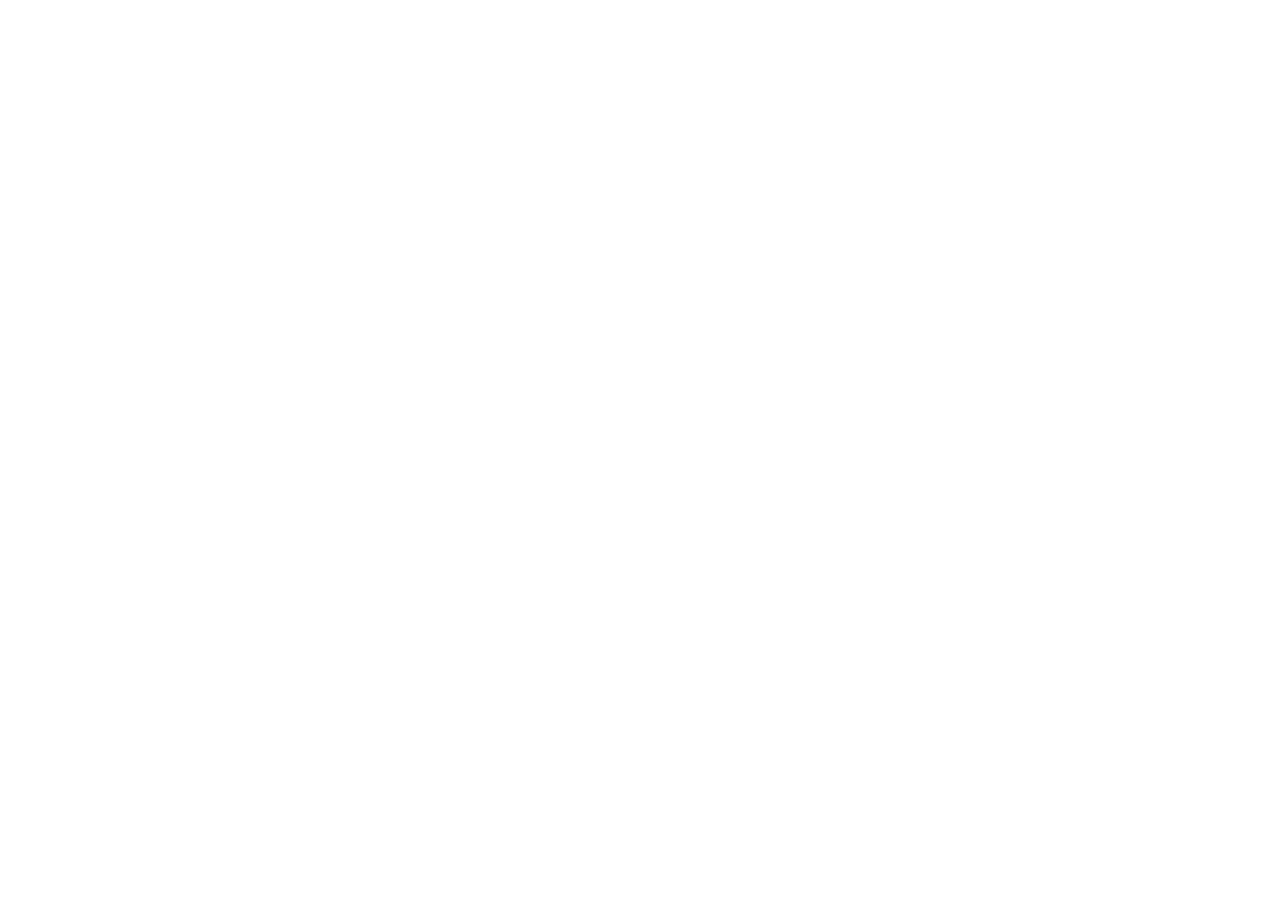
==== dices.html @ f5d9fe4c "atualizando" ====
<!DOCTYPE html>
<html lang="en">
  <head>
    <meta charset="UTF-8" />
    <meta name="viewport" content="width=device-width, initial-scale=1.0" />
    <title>Document</title>
    <link rel="stylesheet" href="assets/styles/dices.css" />
  </head>
  <body>
    <div class="dice">
      <div class="face front"></div>
      <div class="face back"></div>
      <div class="face top"></div>
      <div class="face bottom"></div>
      <div class="face right"></div>
      <div class="face left"></div>
    </div>
  </body>
</html>
---- assets/styles/dices.css ----

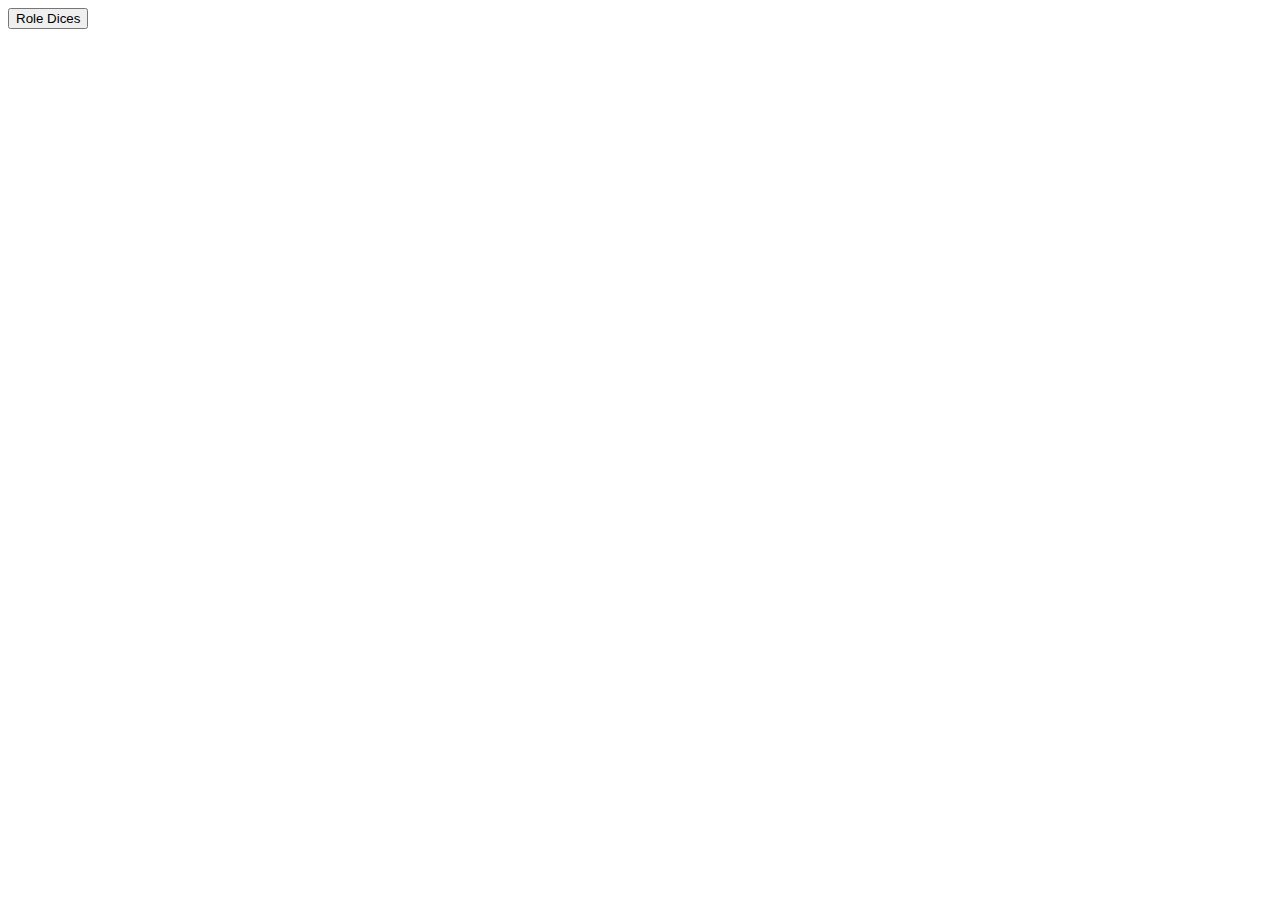
==== commit 917e0b2d: "feat: created dices system interface html, css" ====
--- a/dices.html
+++ b/dices.html
@@ -7,13 +7,345 @@
     <link rel="stylesheet" href="assets/styles/dices.css" />
   </head>
   <body>
-    <div class="dice">
-      <div class="face front"></div>
-      <div class="face back"></div>
-      <div class="face top"></div>
-      <div class="face bottom"></div>
-      <div class="face right"></div>
-      <div class="face left"></div>
-    </div>
+    <section class="dNone">
+      <!-- 1 -->
+      <div class="dice first-face">
+        <span class="dot"></span>
+      </div>
+      <!-- 2 -->
+      <div class="dice second-face">
+        <span class="dot"> </span>
+        <span class="dot"> </span>
+      </div>
+      <!-- 3 -->
+      <div class="dice third-face">
+        <span class="dot"></span>
+        <span class="dot"></span>
+        <span class="dot"></span>
+      </div>
+      <!-- 4 -->
+      <div class="fourth-face dice">
+        <div class="column">
+          <span class="dot"></span>
+          <span class="dot"></span>
+        </div>
+        <div class="column">
+          <span class="dot"></span>
+          <span class="dot"></span>
+        </div>
+      </div>
+      <!-- 5 -->
+      <div class="fifth-face dice">
+        <div class="column">
+          <span class="dot"></span>
+          <span class="dot"></span>
+        </div>
+        <div class="column">
+          <span class="dot"></span>
+        </div>
+
+        <div class="column">
+          <span class="dot"></span>
+          <span class="dot"></span>
+        </div>
+      </div>
+      <!-- 6 -->
+      <div class="fourth-face dice">
+        <div class="column">
+          <span class="dot"></span>
+          <span class="dot"></span>
+          <span class="dot"></span>
+        </div>
+        <div class="column">
+          <span class="dot"></span>
+          <span class="dot"></span>
+          <span class="dot"></span>
+        </div>
+      </div>
+    </section>
+    <section class="container"></section>
+    <button onclick="role_2d6()">Role Dices</button>
   </body>
+  <script>
+    function role_1d6() {
+      let diceValue = Math.floor(Math.random() * 6) + 1;
+      console.log(diceValue);
+      const container = document.querySelector(".container");
+      container.innerHTML = "";
+      if (diceValue === 1) {
+        const div = document.createElement("div");
+        const dot = document.createElement("span");
+        div.classList.add("dice");
+        div.classList.add("first-face");
+        dot.classList.add("dot");
+        div.appendChild(dot);
+        container.appendChild(div);
+      }
+      if (diceValue === 2) {
+        const div = document.createElement("div");
+        const dot = document.createElement("span");
+        const dot2 = document.createElement("span");
+        div.classList.add("dice");
+        div.classList.add("second-face");
+        dot.classList.add("dot");
+        dot2.classList.add("dot");
+        div.appendChild(dot);
+        div.appendChild(dot2);
+        container.appendChild(div);
+      }
+      if (diceValue === 3) {
+        const div = document.createElement("div");
+        const dot = document.createElement("span");
+        const dot2 = document.createElement("span");
+        const dot3 = document.createElement("span");
+        div.classList.add("dice");
+        div.classList.add("third-face");
+        dot.classList.add("dot");
+        dot2.classList.add("dot");
+        dot3.classList.add("dot");
+        div.appendChild(dot);
+        div.appendChild(dot2);
+        div.appendChild(dot3);
+        container.appendChild(div);
+      }
+      if (diceValue === 4) {
+        const div = document.createElement("div");
+        const divColum1 = document.createElement("div");
+        const divColum2 = document.createElement("div");
+        const dot = document.createElement("span");
+        const dot2 = document.createElement("span");
+        const dot3 = document.createElement("span");
+        const dot4 = document.createElement("span");
+        div.classList.add("dice");
+        div.classList.add("fourth-face");
+        divColum1.classList.add("column");
+        divColum2.classList.add("column");
+        dot.classList.add("dot");
+        dot2.classList.add("dot");
+        dot3.classList.add("dot");
+        dot4.classList.add("dot");
+        divColum1.appendChild(dot);
+        divColum1.appendChild(dot2);
+        divColum2.appendChild(dot3);
+        divColum2.appendChild(dot4);
+        div.appendChild(divColum1);
+        div.appendChild(divColum2);
+        container.appendChild(div);
+      }
+      if (diceValue === 5) {
+        const div = document.createElement("div");
+        const divColum1 = document.createElement("div");
+        const divColum2 = document.createElement("div");
+        const divColum3 = document.createElement("div");
+        const dot = document.createElement("span");
+        const dot2 = document.createElement("span");
+        const dot3 = document.createElement("span");
+        const dot4 = document.createElement("span");
+        const dot5 = document.createElement("span");
+        div.classList.add("dice");
+        div.classList.add("fifth-face");
+        divColum1.classList.add("column");
+        divColum2.classList.add("column");
+        divColum3.classList.add("column");
+        dot.classList.add("dot");
+        dot2.classList.add("dot");
+        dot3.classList.add("dot");
+        dot4.classList.add("dot");
+        dot5.classList.add("dot");
+        divColum1.appendChild(dot);
+        divColum1.appendChild(dot2);
+        divColum2.appendChild(dot3);
+        divColum3.appendChild(dot4);
+        divColum3.appendChild(dot5);
+        div.appendChild(divColum1);
+        div.appendChild(divColum2);
+        div.appendChild(divColum3);
+        container.appendChild(div);
+      }
+      if (diceValue === 6) {
+        const div = document.createElement("div");
+        const divColum1 = document.createElement("div");
+        const divColum2 = document.createElement("div");
+        const dot = document.createElement("span");
+        const dot2 = document.createElement("span");
+        const dot3 = document.createElement("span");
+        const dot4 = document.createElement("span");
+        const dot5 = document.createElement("span");
+        const dot6 = document.createElement("span");
+        div.classList.add("dice");
+        div.classList.add("fourth-face");
+        divColum1.classList.add("column");
+        divColum2.classList.add("column");
+        dot.classList.add("dot");
+        dot2.classList.add("dot");
+        dot3.classList.add("dot");
+        dot4.classList.add("dot");
+        dot5.classList.add("dot");
+        dot6.classList.add("dot");
+        divColum1.appendChild(dot);
+        divColum1.appendChild(dot2);
+        divColum1.appendChild(dot3);
+        divColum2.appendChild(dot4);
+        divColum2.appendChild(dot5);
+        divColum2.appendChild(dot6);
+        div.appendChild(divColum1);
+        div.appendChild(divColum2);
+        container.appendChild(div);
+      }
+      return diceValue;
+    }
+    function role_2d6() {
+      const container = document.querySelector(".container");
+      container.innerHTML = "";
+      let diceValue = Math.floor(Math.random() * 6) + 1;
+      let diceValue2 = Math.floor(Math.random() * 6) + 1;
+      console.log(diceValue);
+      console.log(diceValue2);
+      if (diceValue === 1 || diceValue2 === 1) {
+        const div = document.createElement("div");
+        const dot = document.createElement("span");
+        div.classList.add("dice");
+        div.classList.add("first-face");
+        dot.classList.add("dot");
+        div.appendChild(dot);
+        container.appendChild(div);
+        if (diceValue === diceValue2) {
+          const cloneDice = div.cloneNode(true);
+          container.appendChild(cloneDice);
+        }
+      }
+      if (diceValue === 2 || diceValue2 === 2) {
+        const div = document.createElement("div");
+        const dot = document.createElement("span");
+        const dot2 = document.createElement("span");
+        div.classList.add("dice");
+        div.classList.add("second-face");
+        dot.classList.add("dot");
+        dot2.classList.add("dot");
+        div.appendChild(dot);
+        div.appendChild(dot2);
+        container.appendChild(div);
+        if (diceValue === diceValue2) {
+          const cloneDice = div.cloneNode(true);
+          container.appendChild(cloneDice);
+        }
+      }
+      if (diceValue === 3 || diceValue2 === 3) {
+        const div = document.createElement("div");
+        const dot = document.createElement("span");
+        const dot2 = document.createElement("span");
+        const dot3 = document.createElement("span");
+        div.classList.add("dice");
+        div.classList.add("third-face");
+        dot.classList.add("dot");
+        dot2.classList.add("dot");
+        dot3.classList.add("dot");
+        div.appendChild(dot);
+        div.appendChild(dot2);
+        div.appendChild(dot3);
+        container.appendChild(div);
+        if (diceValue === diceValue2) {
+          const cloneDice = div.cloneNode(true);
+          container.appendChild(cloneDice);
+        }
+      }
+      if (diceValue === 4 || diceValue2 === 4) {
+        const div = document.createElement("div");
+        const divColum1 = document.createElement("div");
+        const divColum2 = document.createElement("div");
+        const dot = document.createElement("span");
+        const dot2 = document.createElement("span");
+        const dot3 = document.createElement("span");
+        const dot4 = document.createElement("span");
+        div.classList.add("dice");
+        div.classList.add("fourth-face");
+        divColum1.classList.add("column");
+        divColum2.classList.add("column");
+        dot.classList.add("dot");
+        dot2.classList.add("dot");
+        dot3.classList.add("dot");
+        dot4.classList.add("dot");
+        divColum1.appendChild(dot);
+        divColum1.appendChild(dot2);
+        divColum2.appendChild(dot3);
+        divColum2.appendChild(dot4);
+        div.appendChild(divColum1);
+        div.appendChild(divColum2);
+        container.appendChild(div);
+        if (diceValue === diceValue2) {
+          const cloneDice = div.cloneNode(true);
+          container.appendChild(cloneDice);
+        }
+      }
+      if (diceValue === 5 || diceValue2 === 5) {
+        const div = document.createElement("div");
+        const divColum1 = document.createElement("div");
+        const divColum2 = document.createElement("div");
+        const divColum3 = document.createElement("div");
+        const dot = document.createElement("span");
+        const dot2 = document.createElement("span");
+        const dot3 = document.createElement("span");
+        const dot4 = document.createElement("span");
+        const dot5 = document.createElement("span");
+        div.classList.add("dice");
+        div.classList.add("fifth-face");
+        divColum1.classList.add("column");
+        divColum2.classList.add("column");
+        divColum3.classList.add("column");
+        dot.classList.add("dot");
+        dot2.classList.add("dot");
+        dot3.classList.add("dot");
+        dot4.classList.add("dot");
+        dot5.classList.add("dot");
+        divColum1.appendChild(dot);
+        divColum1.appendChild(dot2);
+        divColum2.appendChild(dot3);
+        divColum3.appendChild(dot4);
+        divColum3.appendChild(dot5);
+        div.appendChild(divColum1);
+        div.appendChild(divColum2);
+        div.appendChild(divColum3);
+        container.appendChild(div);
+        if (diceValue === diceValue2) {
+          const cloneDice = div.cloneNode(true);
+          container.appendChild(cloneDice);
+        }
+      }
+      if (diceValue === 6 || diceValue2 === 6) {
+        const div = document.createElement("div");
+        const divColum1 = document.createElement("div");
+        const divColum2 = document.createElement("div");
+        const dot = document.createElement("span");
+        const dot2 = document.createElement("span");
+        const dot3 = document.createElement("span");
+        const dot4 = document.createElement("span");
+        const dot5 = document.createElement("span");
+        const dot6 = document.createElement("span");
+        div.classList.add("dice");
+        div.classList.add("fourth-face");
+        divColum1.classList.add("column");
+        divColum2.classList.add("column");
+        dot.classList.add("dot");
+        dot2.classList.add("dot");
+        dot3.classList.add("dot");
+        dot4.classList.add("dot");
+        dot5.classList.add("dot");
+        dot6.classList.add("dot");
+        divColum1.appendChild(dot);
+        divColum1.appendChild(dot2);
+        divColum1.appendChild(dot3);
+        divColum2.appendChild(dot4);
+        divColum2.appendChild(dot5);
+        divColum2.appendChild(dot6);
+        div.appendChild(divColum1);
+        div.appendChild(divColum2);
+        container.appendChild(div);
+        if (diceValue === diceValue2) {
+          const cloneDice = div.cloneNode(true);
+          container.appendChild(cloneDice);
+        }
+      }
+      return diceValue + diceValue2;
+    }
+  </script>
 </html>
--- a/assets/styles/dices.css
+++ b/assets/styles/dices.css
@@ -1 +1,80 @@
+.dNone {
+  display: none;
+}
 
+.dice {
+  padding: 4px;
+  background-color: black;
+  width: 104px;
+  height: 104px;
+  border-radius: 10%;
+}
+
+.dot {
+  display: block;
+  width: 24px;
+  height: 24px;
+  border-radius: 50%;
+  background-color: white;
+}
+
+.first-face {
+  display: flex;
+  justify-content: center;
+  align-items: center;
+}
+
+.second-face {
+  display: flex;
+  justify-content: space-between;
+}
+
+.second-face .dot:nth-of-type(2) {
+  align-self: flex-end;
+}
+
+.second-face .dot:nth-of-type(3) {
+  align-self: flex-end;
+}
+
+.third-face {
+  display: flex;
+  justify-content: space-between;
+}
+
+.third-face .dot:nth-of-type(1) {
+  align-self: flex-start;
+}
+.third-face .dot:nth-of-type(2) {
+  align-self: center;
+}
+
+.third-face .dot:nth-of-type(3) {
+  align-self: flex-end;
+}
+
+.fourth-face {
+  display: flex;
+  justify-content: space-between;
+}
+
+.fourth-face .column {
+  display: flex;
+  flex-direction: column;
+  justify-content: space-between;
+}
+
+.fifth-face {
+  display: flex;
+  justify-content: space-between;
+}
+
+.fifth-face .column {
+  display: flex;
+  flex-direction: column;
+  justify-content: space-between;
+}
+
+.fifth-face .column:nth-of-type(2) {
+  justify-content: center;
+}
